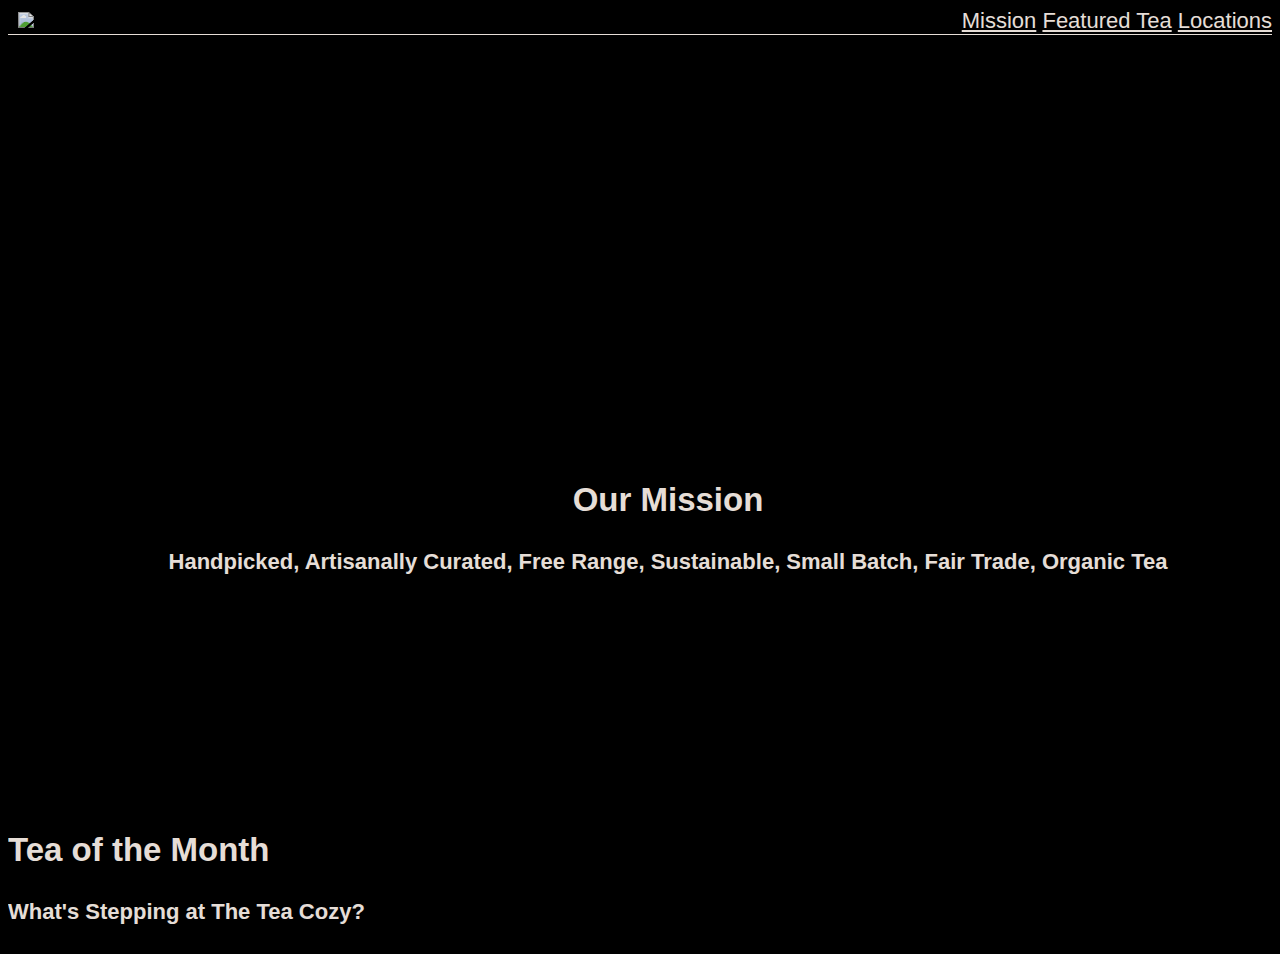
==== teacozy/index.html @ 9680aa06 "Mission." ====
<!DOCTYPE html>
<html>
  <head>
    <meta charset="utf-8">
    <title>Tea Cozy</title>
      <link href="./resources/css/style.css" style="text/css" rel="stylesheet">
  </head>
      <div class=header>
          <!--logo-->
          <div class=logo>
            <img src="https://s3.amazonaws.com/codecademy-content/courses/freelance-1/unit-4/img-tea-cozy-logo.png"/>
          </div>
          <!--Navigation-->
          <div class=navigation>
            <nav>
              <span><a href="#">Mission</a></span>
              <span><a href="#">Featured Tea</a></span>
              <span><a href="#">Locations</a></span>
            </nav>
         </div>
       </div>

<!--Mision-->
    <div class=mission-container>
      <div class=mission-statement>
        <h2>Our Mission</h2>
        <h4>Handpicked, Artisanally Curated, Free Range, Sustainable, Small Batch,
            Fair Trade, Organic Tea</h4>
      </div>
    </div>

<!--Tea of the month-->
    <div class=tea-container>
      <div class=tofm>
        <h2>Tea of the Month</h2>
        <h4>What's Stepping at The Tea Cozy?</h4>


  <body>

  </body>
</html>
---- teacozy/resources/css/style.css ----
body {
  font-family: Helvetica;
  font-size: 22px;
  color: seashell;
  background-color: black;
  opacity: 0.9;
}

.header {
  display: flex;
  border-bottom: 1px solid seashell;
  width: 100%;
  align-items: center;
}

.logo {
padding-left: 10px;
}

.navigation {
  margin-left: auto;
}

a {
  color: seashell;
  text-decoration: underline;
}

.mission-container {
  background-image: url("https://s3.amazonaws.com/codecademy-content/courses/freelance-1/unit-4/img-mission-background.jpg");
  height: 700px;
  width: 1200px;
  margin-top: 69px;
  margin-left: 60px;
  display: flex;
  justify-content: center;
  position: relative;
}

.mission-statement {
  text-align: center;
  position: absolute;
  background-color: black;
  top: 50%;
  width: 100%;
}
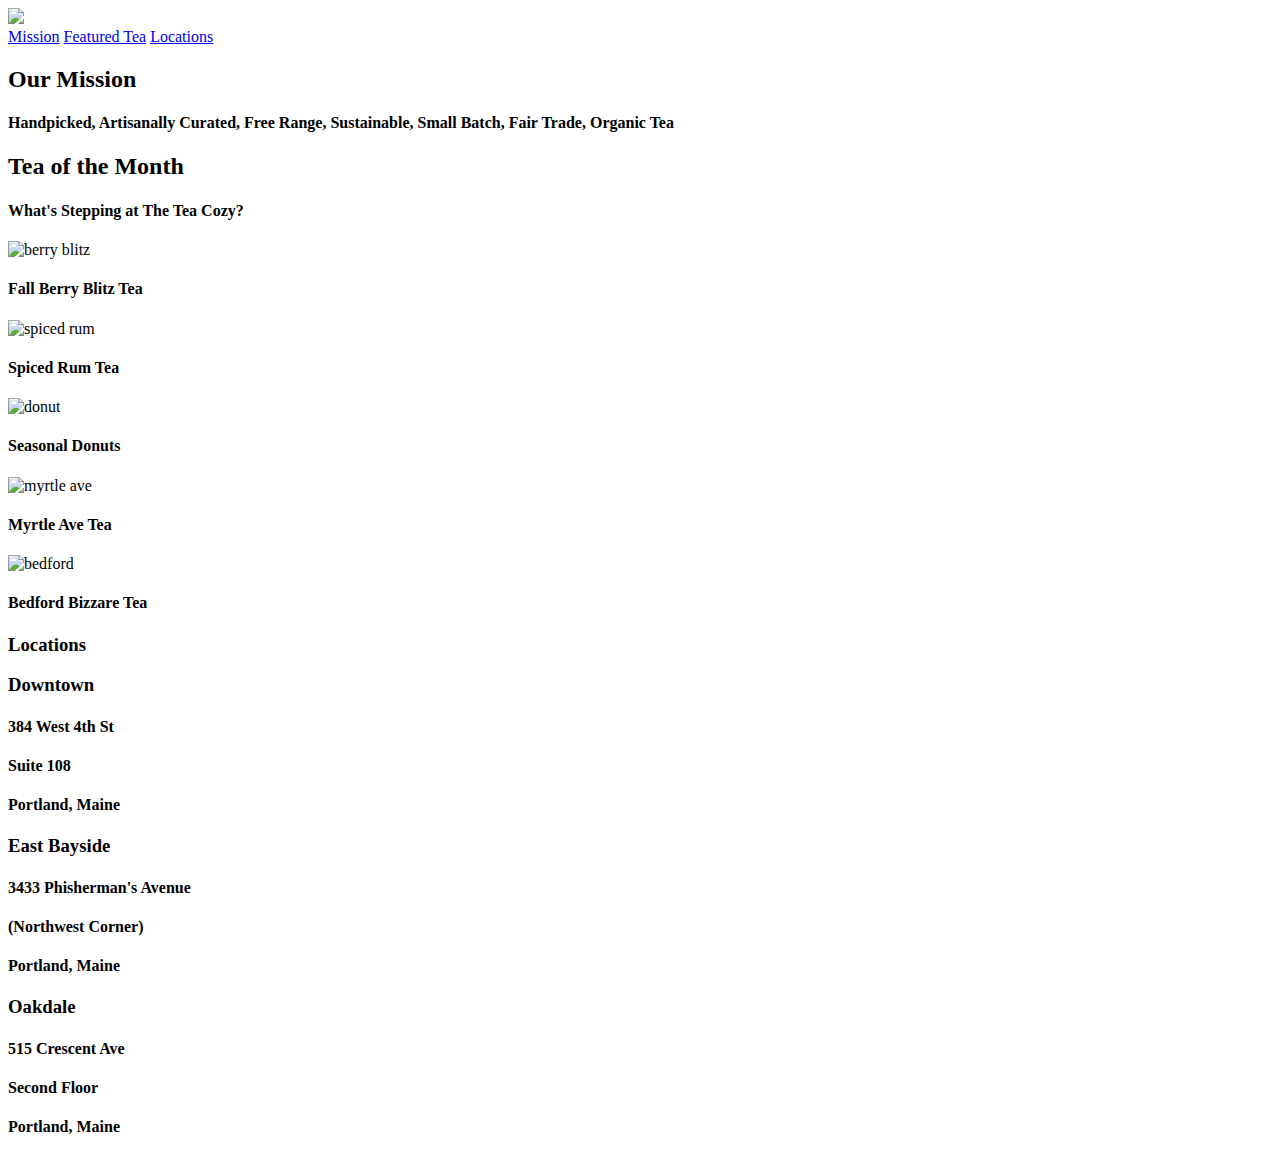
==== commit f81f5c70: "Locations." ====
--- a/teacozy/index.html
+++ b/teacozy/index.html
@@ -30,12 +30,64 @@
     </div>
 
 <!--Tea of the month-->
-    <div class=tea-container>
-      <div class=tofm>
+    <div class=tea-container id=menu>
         <h2>Tea of the Month</h2>
         <h4>What's Stepping at The Tea Cozy?</h4>
+      <div class=menu>
+        <div class=item>
+          <img src="https://s3.amazonaws.com/codecademy-content/courses/freelance-1/unit-4/img-berryblitz.jpg"
+          alt="berry blitz"/>
+          <h4>Fall Berry Blitz Tea</h4>
+        </div>
+        <div class=item>
+          <img src="https://s3.amazonaws.com/codecademy-content/courses/freelance-1/unit-4/img-spiced-rum.jpg"
+          alt="spiced rum"/>
+          <h4>Spiced Rum Tea</h4>
+        </div>
+        <div class=item>
+          <img src="https://s3.amazonaws.com/codecademy-content/courses/freelance-1/unit-4/img-donut.jpg"
+          alt="donut"/>
+          <h4>Seasonal Donuts</h4>
+        </div>
+        <div class=item>
+          <img src="https://s3.amazonaws.com/codecademy-content/courses/freelance-1/unit-4/img-myrtle-ave.jpg"
+          alt="myrtle ave"/>
+          <h4>Myrtle Ave Tea</h4>
+        </div>
+        <div class=item>
+          <img src="https://s3.amazonaws.com/codecademy-content/courses/freelance-1/unit-4/img-bedford-bizarre.jpg"
+          alt="bedford"/>
+          <h4>Bedford Bizzare Tea</h4>
+        </div>
+      </div>
+    </div>
 
-
+    <!--Location-->
+    <div class=location-container>
+      <div class=location>
+        <h3>Locations</h3>
+      </div>
+        <div class=address>
+          <div class-downtown>
+            <h3>Downtown</h3>
+            <h4>384 West 4th St</h4>
+            <h4>Suite 108</h4>
+           <h4> Portland, Maine</h4>
+          </div>
+          <div class=bayside>
+           <h3>East Bayside</h3>
+           <h4>3433 Phisherman's Avenue</h4>
+           <h4>(Northwest Corner)</h4>
+           <h4>Portland, Maine</h4>
+          </div>
+          <div class=oakdale>
+           <h3>Oakdale</h3>
+           <h4>515 Crescent Ave</h4>
+           <h4>Second Floor</h4>
+           <h4>Portland, Maine</h4>
+         </div>
+       </div>
+     </div>
   <body>
 
   </body>
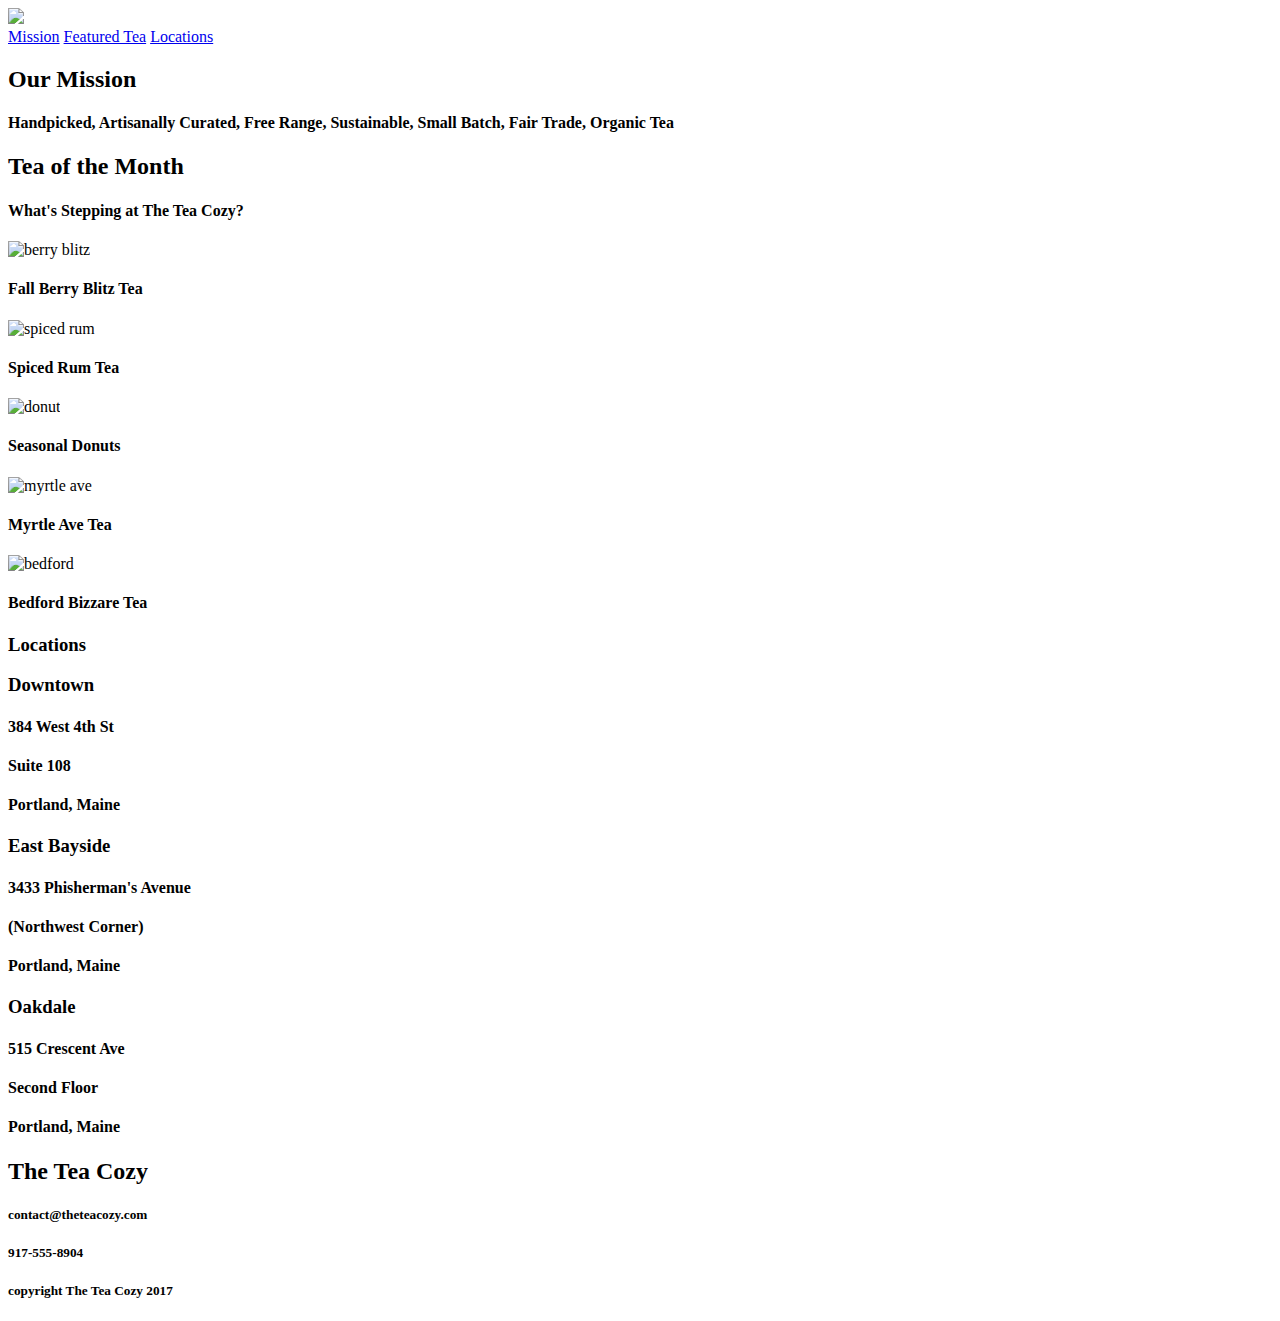
==== commit a8e890f7: "Finishing touches." ====
--- a/teacozy/index.html
+++ b/teacozy/index.html
@@ -20,6 +20,7 @@
          </div>
        </div>
 
+<body>
 <!--Mision-->
     <div class=mission-container>
       <div class=mission-statement>
@@ -64,31 +65,47 @@
 
     <!--Location-->
     <div class=location-container>
+      <div class=location-title>
+            <h3>Locations</h3>
+      </div>
       <div class=location>
-        <h3>Locations</h3>
-      </div>
+    <!--Downtown-->
         <div class=address>
-          <div class-downtown>
             <h3>Downtown</h3>
             <h4>384 West 4th St</h4>
             <h4>Suite 108</h4>
            <h4> Portland, Maine</h4>
-          </div>
-          <div class=bayside>
+       </div>
+
+    <!--Bayside-->
+       <div class=address>
            <h3>East Bayside</h3>
            <h4>3433 Phisherman's Avenue</h4>
            <h4>(Northwest Corner)</h4>
            <h4>Portland, Maine</h4>
-          </div>
-          <div class=oakdale>
+       </div>
+
+    <!--Oakdale-->
+       <div class=address>
            <h3>Oakdale</h3>
            <h4>515 Crescent Ave</h4>
            <h4>Second Floor</h4>
            <h4>Portland, Maine</h4>
-         </div>
        </div>
      </div>
-  <body>
+   </div>
+
+   <!--contact-->
+      <div class=contact>
+          <h2>The Tea Cozy</h2>
+          <h5>contact@theteacozy.com</h5>
+          <h5>917-555-8904</h5>
+      </div>
+
+  <!--Copyright-->
+      <div class=copyright>
+          <h5>copyright The Tea Cozy 2017</h5>
+      </div>
 
   </body>
 </html>
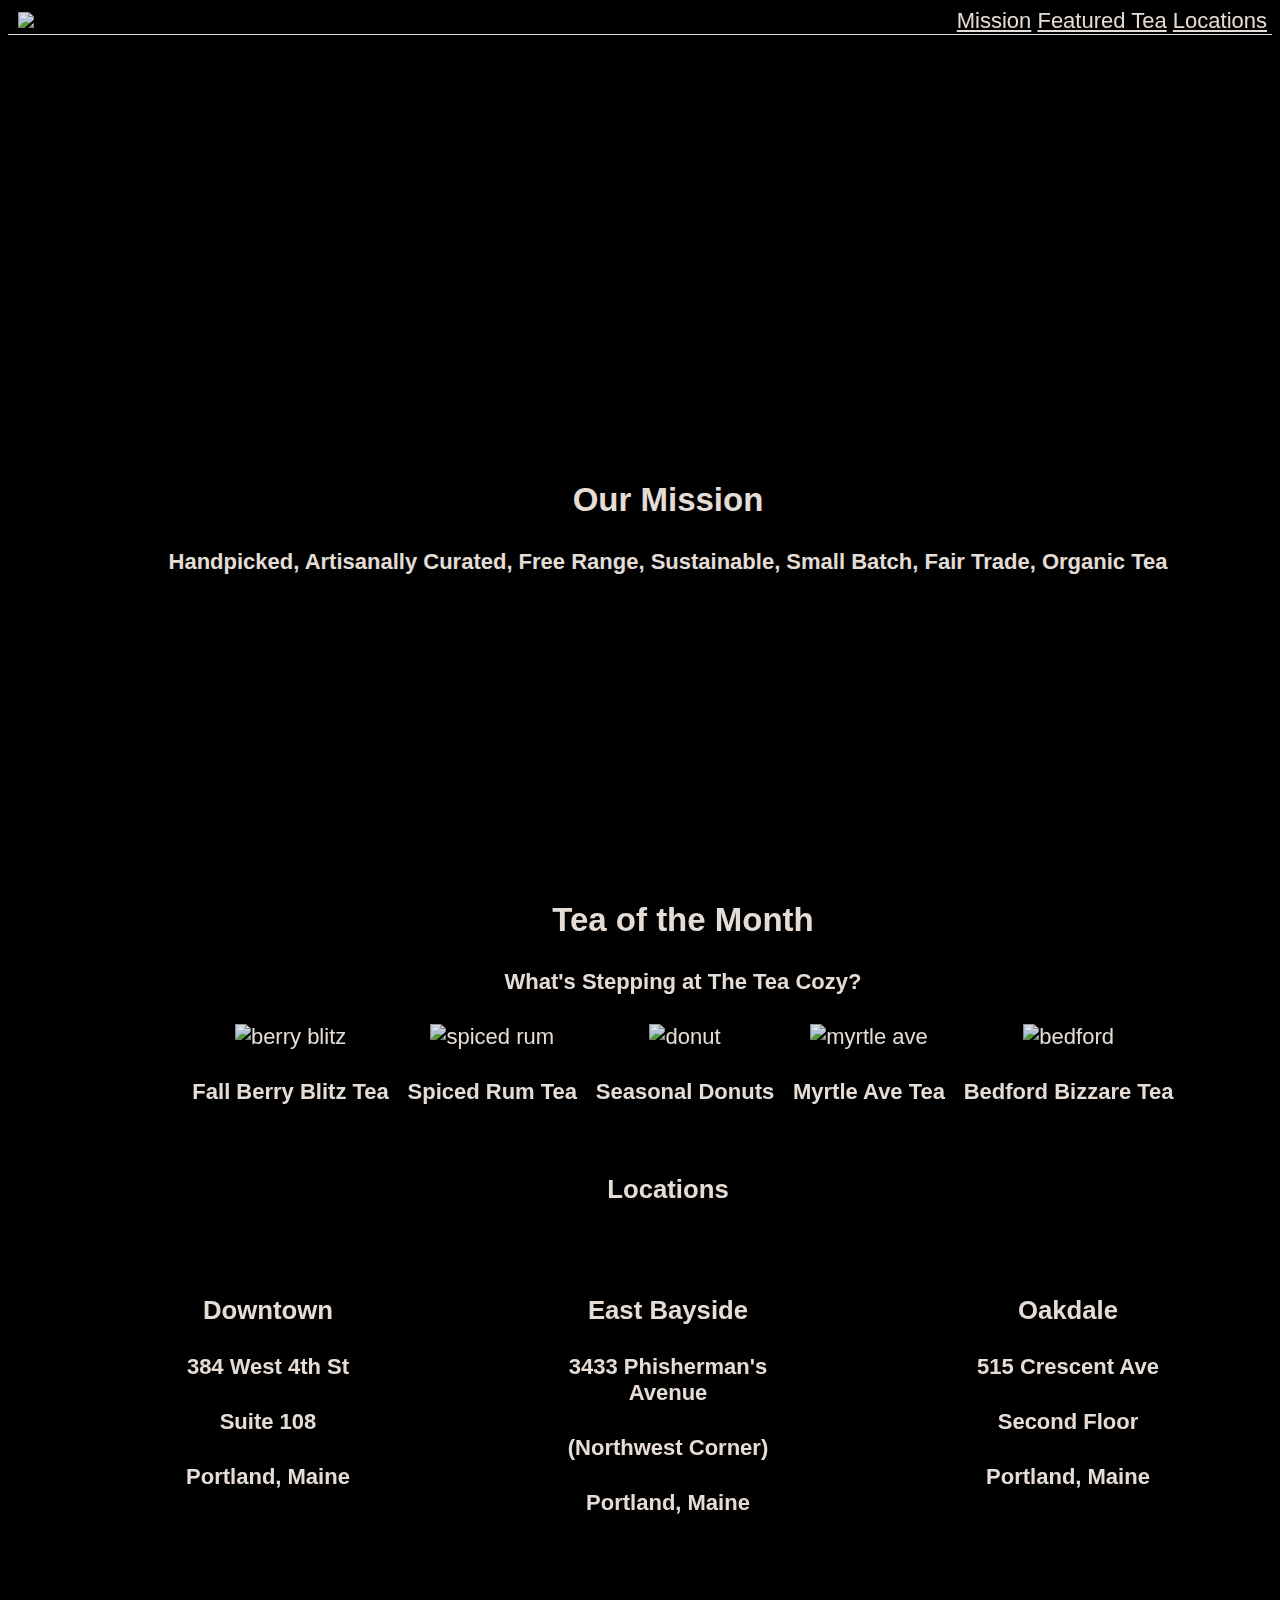
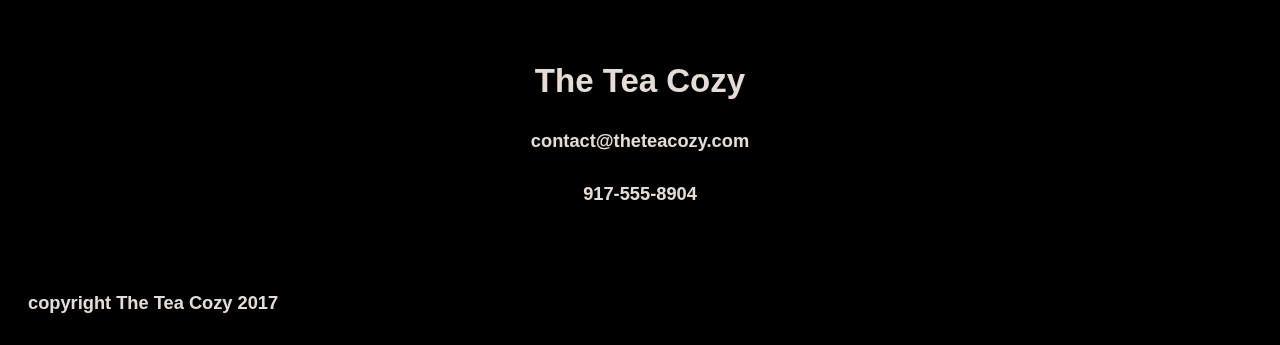
==== commit 9645e7a0: "Finished." ====
--- a/teacozy/index.html
+++ b/teacozy/index.html
@@ -13,16 +13,16 @@
           <!--Navigation-->
           <div class=navigation>
             <nav>
-              <span><a href="#">Mission</a></span>
-              <span><a href="#">Featured Tea</a></span>
-              <span><a href="#">Locations</a></span>
+              <span><a href="#mission">Mission</a></span>
+              <span><a href="#menu">Featured Tea</a></span>
+              <span><a href="#location">Locations</a></span>
             </nav>
          </div>
        </div>
 
 <body>
 <!--Mision-->
-    <div class=mission-container>
+    <div class=mission-container id=mission>
       <div class=mission-statement>
         <h2>Our Mission</h2>
         <h4>Handpicked, Artisanally Curated, Free Range, Sustainable, Small Batch,
@@ -64,7 +64,7 @@
     </div>
 
     <!--Location-->
-    <div class=location-container>
+    <div class=location-container id=location>
       <div class=location-title>
             <h3>Locations</h3>
       </div>
--- a/teacozy/resources/css/style.css
+++ b/teacozy/resources/css/style.css
@@ -0,0 +1,108 @@
+body {
+  font-family: Helvetica;
+  font-size: 22px;
+  color: seashell;
+  background-color: black;
+  opacity: 0.9;
+}
+
+.header {
+  display: flex;
+  border-bottom: 1px solid seashell;
+  width: 100%;
+  align-items: center;
+}
+
+.logo {
+padding-left: 10px;
+}
+
+.navigation {
+  margin-left: auto;
+  margin-right: 5px;
+}
+
+a {
+  color: seashell;
+  text-decoration: underline;
+}
+
+.mission-container {
+  background-image: url("https://s3.amazonaws.com/codecademy-content/courses/freelance-1/unit-4/img-mission-background.jpg");
+  height: 700px;
+  width: 1200px;
+  margin-top: 69px;
+  margin-left: 60px;
+  display: flex;
+  justify-content: center;
+  position: relative;
+}
+
+.mission-statement {
+  text-align: center;
+  position: absolute;
+  background-color: black;
+  top: 50%;
+  width: 100%;
+}
+
+.tea-container {
+width: 1000px;
+margin-top: 70px;
+align-items: center;
+align-content: center;
+text-align: center;
+margin-left: 175px;
+}
+
+.item img {
+  height: 200px;
+  width: 300px;
+}
+
+.menu {
+  display: flex;
+  flex-wrap: wrap;
+  justify-content: space-around;
+  align-items: center;
+}
+
+.location-container {
+  background-image: url("https://s3.amazonaws.com/codecademy-content/courses/freelance-1/unit-4/img-locations-background.jpg");
+  width: 1200px;
+  height: 500px;
+  margin-left: 60px;
+  opacity: 1;
+}
+
+.location {
+  display: flex;
+  justify-content: space-between;
+  align-content: center;
+  text-align: center;
+  align-items: baseline;
+  padding-top: 40px;
+}
+
+.address {
+  background-color: black;
+  height: 300px;
+  width: 300px;
+  margin-left: 65px;
+  margin-right: 65px;
+}
+
+.location-title {
+  text-align: center;
+  padding-top: 15px;
+}
+
+.contact {
+  height: 200px;
+  text-align: center;
+}
+
+.copyright {
+  margin-left: 20px;
+  text-align: left;
+}
